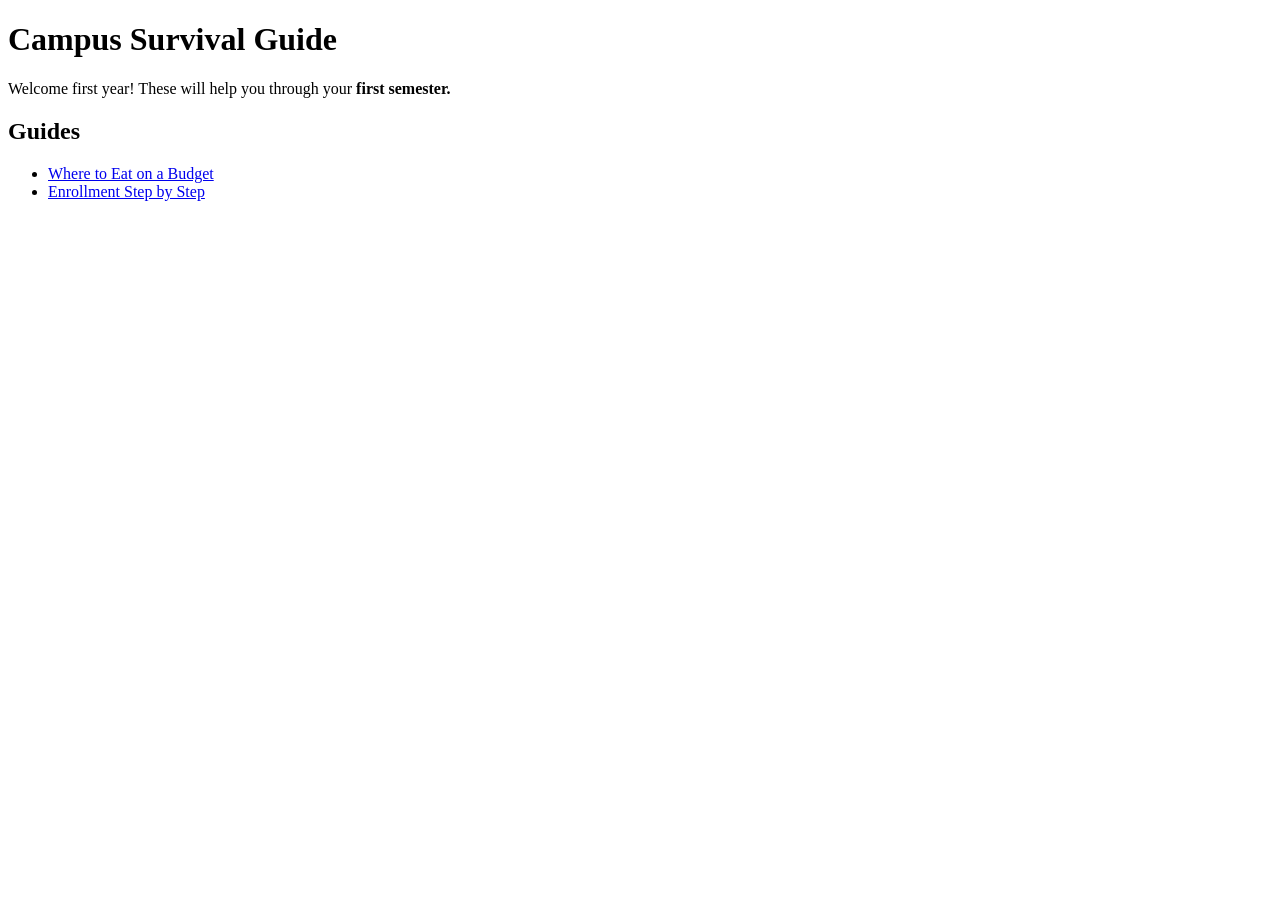
==== index.html @ caa859a3 "Add home and first guide" ====
<!DOCTYPE html>
<html lang="en">
  <head>
    <meta charset="UTF-8" />
    <meta name="viewport" content="width=device-width, initial-scale=1.0" />
    <title>Campus Survival Guide</title>

  </head>
  <body>
    <h1>Campus Survival Guide</h1>
    <p>Welcome first year! These will help you through your <strong>first semester.</strong></p>

      <h2>Guides</h2>
        <ul>
          <li><a href="guides/food.html">Where to Eat on a Budget</a></li>
          <li><a href="guides/enrollment.html">Enrollment Step by Step</a></li>
        </ul>
  </body>
</html>
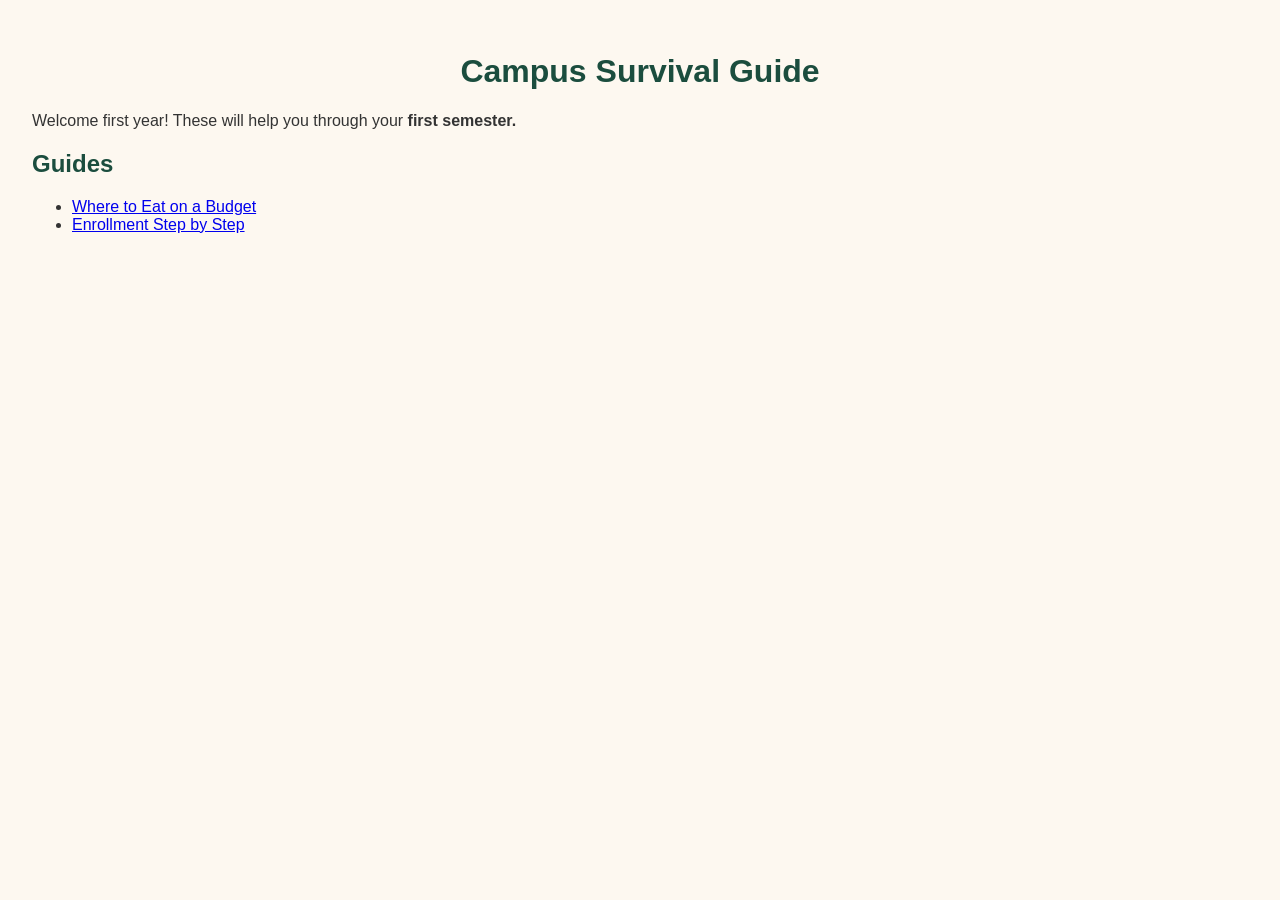
==== commit 4366e332: "styles" ====
--- a/index.html
+++ b/index.html
@@ -3,6 +3,7 @@
   <head>
     <meta charset="UTF-8" />
     <meta name="viewport" content="width=device-width, initial-scale=1.0" />
+    <link rel="stylesheet" href="styles.css" />
     <title>Campus Survival Guide</title>
 
   </head>
--- a/styles.css
+++ b/styles.css
@@ -0,0 +1,56 @@
+body {
+    font-family: 'Times New Roman', Times, serif;
+    color: #333333;
+    background-color: #FDF8F0;
+}
+
+h1, h1 {
+    color: #1B4D3E;
+}
+
+h1 {
+    text-align: center;
+}
+body {
+    font-family: Arial, sans-serif;
+    color: #333333;
+    background-color: #FDF8F0;
+    padding: 24px;
+}
+
+h1, h2 {
+    color: #1B4D3E;
+}
+
+h1 {
+    text-align: center;
+}
+body {
+    font-family: Arial, sans-serif;
+    color: #333333;
+    background-color: #FDF8F0;
+    padding: 24px;
+}
+
+h1 {
+    color: #1B4D3E;
+    text-align: center;
+}
+
+h2 {
+    color: #1B4D3E;
+}
+.intro {
+    font-size: 20px;
+}
+
+.tip {
+    background-color: #FFF4CC;
+    padding: 16px;
+    border: 2px solid #E0A800;
+    margin: 24px 0;
+}
+
+img {
+    border: 4px solid #1B4D3E;
+}
